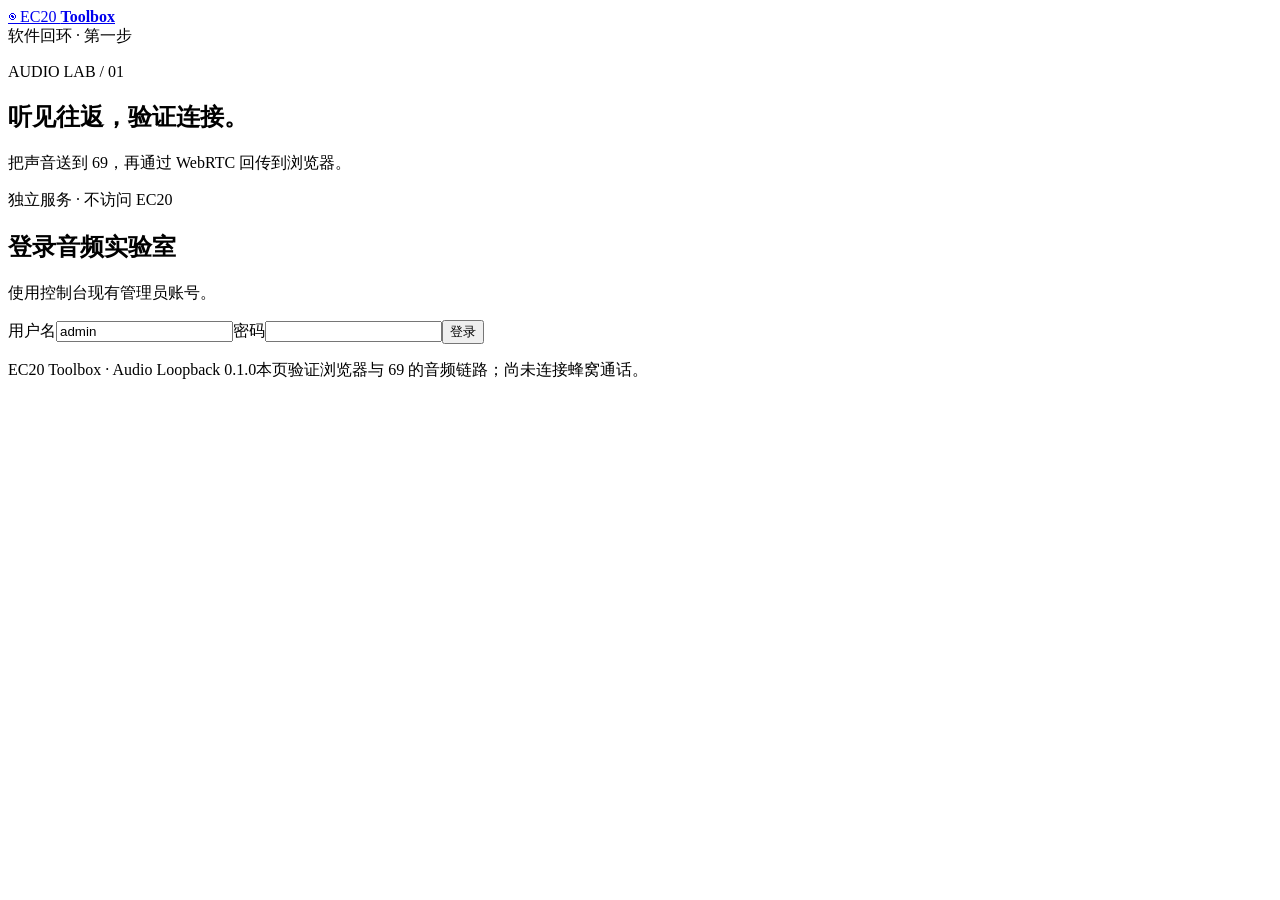
==== internal/audioloop/web/index.html @ 67980ef0 "Add isolated HTTPS WebRTC audio loopback and live probe" ====
<!doctype html>
<html lang="zh-CN"><head><meta charset="utf-8"><meta name="viewport" content="width=device-width, initial-scale=1"><title>音频实验室 · EC20 Toolbox</title><link rel="stylesheet" href="/style.css"><script src="/app.js" defer></script></head>
<body><header><a class="brand" href="http://192.0.2.10:8787/">◉ <span>EC20 <b>Toolbox</b></span></a><div class="header-right"><span class="pill">软件回环 · 第一步</span><button id="logout" class="quiet" hidden>退出登录</button></div></header>
<main><section class="intro"><div><p class="eyebrow">AUDIO LAB / 01</p><h1>听见往返，验证连接。</h1><p class="subtitle">把声音送到 69，再通过 WebRTC 回传到浏览器。</p></div><span class="safe">独立服务 · 不访问 EC20</span></section>
<section id="loginPanel" class="panel login"><div><h2>登录音频实验室</h2><p>使用控制台现有管理员账号。</p></div><form id="loginForm"><label>用户名<input id="username" name="username" autocomplete="username" value="admin" required></label><label>密码<input id="password" name="password" type="password" autocomplete="current-password" required></label><button class="primary" type="submit">登录</button><p id="loginError" class="error" role="alert"></p></form></section>
<div id="lab" hidden><section class="panel session"><div class="section-head"><div><p class="eyebrow">双向音频回环</p><h2 id="state" aria-live="polite">准备就绪</h2></div><span id="secure" class="pill">检查安全连接</span></div>
<div class="path"><div><span class="step">01</span><strong>浏览器输入</strong><small id="sourceLabel">麦克风或测试音</small></div><span class="arrow">→</span><div><span class="step">02</span><strong>69 · Go 音频桥</strong><small>加密传输与原路回传</small></div><span class="arrow">→</span><div><span class="step">03</span><strong>浏览器播放</strong><small id="playLabel">等待返回音频</small></div></div>
<div class="meters"><div><div class="meter-label"><span>发送音量</span><span id="inputLevel">—</span></div><meter id="inputMeter" min="0" max="1" value="0" aria-label="发送音量"></meter></div><div><div class="meter-label"><span>返回音量</span><span id="returnLevel">—</span></div><meter id="returnMeter" min="0" max="1" value="0" aria-label="返回音量"></meter></div></div>
<p class="hint">麦克风回环请佩戴耳机，避免扬声器与麦克风形成反馈。每次最多运行 3 分钟。</p>
<div class="controls"><button id="mic" class="primary">开始麦克风回环</button><button id="tone">运行 440Hz 测试音</button><button id="stop" class="danger" disabled>停止回环</button></div>
<div class="playback"><label><input id="muted" type="checkbox"> 静音返回播放</label><label>播放音量 <input id="volume" type="range" min="0" max="1" step="0.05" value="0.35"></label></div><p id="message" class="message" role="status">测试音可先验证完整链路，无需麦克风权限。测试音会在 20 秒后自动停止。</p>
<audio id="remote" autoplay playsinline></audio></section>
<section class="stats" aria-label="连接指标"><div class="panel"><span>发送 / 接收包</span><strong id="packets">— / —</strong><small>浏览器 RTP</small></div><div class="panel"><span>网络往返</span><strong id="rtt">—</strong><small>WebRTC RTT</small></div><div class="panel"><span>编码</span><strong id="codec">PCMU / 8kHz</strong><small>单声道 · G.711</small></div><div class="panel"><span>连接状态</span><strong id="connection">未连接</strong><small id="remaining">VPN 内直连</small></div></section>
<section class="panel results"><div class="section-head"><h2>验证结果</h2><button id="copy" class="quiet">复制诊断</button></div><div id="result" class="result">尚未运行测试</div><dl><div><dt>服务器收到 / 回传</dt><dd id="serverPackets">— / —</dd></div><div><dt>返回信号</dt><dd id="signal">等待音频</dd></div><div><dt>媒体保护</dt><dd>DTLS-SRTP · 无录音</dd></div><div><dt>EC20 / 主备网络</dt><dd>未接入 · 保持独立运行</dd></div></dl></section></div>
<footer><span>EC20 Toolbox · Audio Loopback 0.1.0</span><span>本页验证浏览器与 69 的音频链路；尚未连接蜂窝通话。</span></footer></main></body></html>
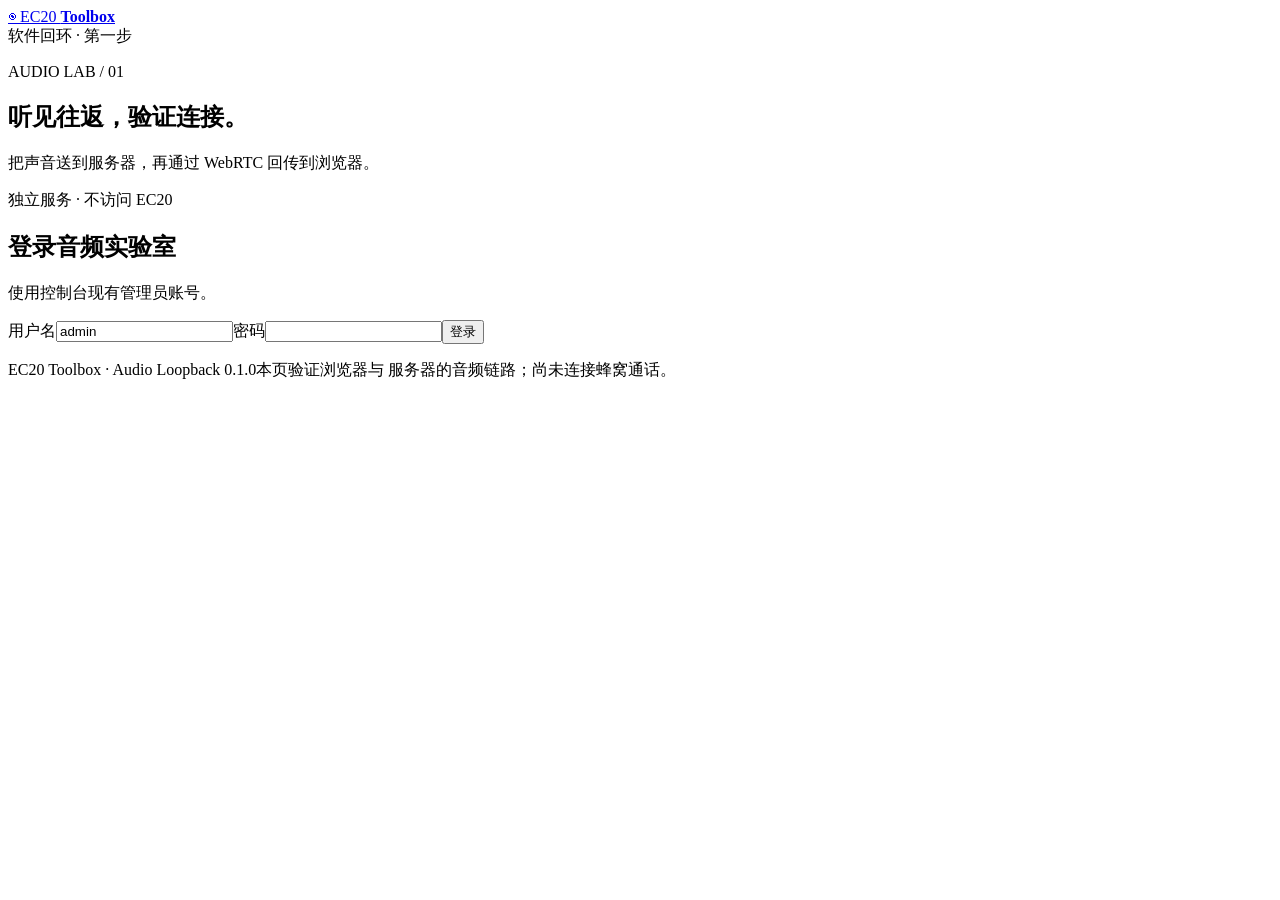
==== commit 47536b2f: "feat(config): add reviewed host profiles and render-only deployments" ====
--- a/internal/audioloop/web/index.html
+++ b/internal/audioloop/web/index.html
@@ -1,10 +1,10 @@
 <!doctype html>
 <html lang="zh-CN"><head><meta charset="utf-8"><meta name="viewport" content="width=device-width, initial-scale=1"><title>音频实验室 · EC20 Toolbox</title><link rel="stylesheet" href="/style.css"><script src="/app.js" defer></script></head>
-<body><header><a class="brand" href="http://192.0.2.10:8787/">◉ <span>EC20 <b>Toolbox</b></span></a><div class="header-right"><span class="pill">软件回环 · 第一步</span><button id="logout" class="quiet" hidden>退出登录</button></div></header>
-<main><section class="intro"><div><p class="eyebrow">AUDIO LAB / 01</p><h1>听见往返，验证连接。</h1><p class="subtitle">把声音送到 69，再通过 WebRTC 回传到浏览器。</p></div><span class="safe">独立服务 · 不访问 EC20</span></section>
+<body><header><a class="brand" href="/">◉ <span>EC20 <b>Toolbox</b></span></a><div class="header-right"><span class="pill">软件回环 · 第一步</span><button id="logout" class="quiet" hidden>退出登录</button></div></header>
+<main><section class="intro"><div><p class="eyebrow">AUDIO LAB / 01</p><h1>听见往返，验证连接。</h1><p class="subtitle">把声音送到服务器，再通过 WebRTC 回传到浏览器。</p></div><span class="safe">独立服务 · 不访问 EC20</span></section>
 <section id="loginPanel" class="panel login"><div><h2>登录音频实验室</h2><p>使用控制台现有管理员账号。</p></div><form id="loginForm"><label>用户名<input id="username" name="username" autocomplete="username" value="admin" required></label><label>密码<input id="password" name="password" type="password" autocomplete="current-password" required></label><button class="primary" type="submit">登录</button><p id="loginError" class="error" role="alert"></p></form></section>
 <div id="lab" hidden><section class="panel session"><div class="section-head"><div><p class="eyebrow">双向音频回环</p><h2 id="state" aria-live="polite">准备就绪</h2></div><span id="secure" class="pill">检查安全连接</span></div>
-<div class="path"><div><span class="step">01</span><strong>浏览器输入</strong><small id="sourceLabel">麦克风或测试音</small></div><span class="arrow">→</span><div><span class="step">02</span><strong>69 · Go 音频桥</strong><small>加密传输与原路回传</small></div><span class="arrow">→</span><div><span class="step">03</span><strong>浏览器播放</strong><small id="playLabel">等待返回音频</small></div></div>
+<div class="path"><div><span class="step">01</span><strong>浏览器输入</strong><small id="sourceLabel">麦克风或测试音</small></div><span class="arrow">→</span><div><span class="step">02</span><strong>服务器 · Go 音频桥</strong><small>加密传输与原路回传</small></div><span class="arrow">→</span><div><span class="step">03</span><strong>浏览器播放</strong><small id="playLabel">等待返回音频</small></div></div>
 <div class="meters"><div><div class="meter-label"><span>发送音量</span><span id="inputLevel">—</span></div><meter id="inputMeter" min="0" max="1" value="0" aria-label="发送音量"></meter></div><div><div class="meter-label"><span>返回音量</span><span id="returnLevel">—</span></div><meter id="returnMeter" min="0" max="1" value="0" aria-label="返回音量"></meter></div></div>
 <p class="hint">麦克风回环请佩戴耳机，避免扬声器与麦克风形成反馈。每次最多运行 3 分钟。</p>
 <div class="controls"><button id="mic" class="primary">开始麦克风回环</button><button id="tone">运行 440Hz 测试音</button><button id="stop" class="danger" disabled>停止回环</button></div>
@@ -12,4 +12,4 @@
 <audio id="remote" autoplay playsinline></audio></section>
 <section class="stats" aria-label="连接指标"><div class="panel"><span>发送 / 接收包</span><strong id="packets">— / —</strong><small>浏览器 RTP</small></div><div class="panel"><span>网络往返</span><strong id="rtt">—</strong><small>WebRTC RTT</small></div><div class="panel"><span>编码</span><strong id="codec">PCMU / 8kHz</strong><small>单声道 · G.711</small></div><div class="panel"><span>连接状态</span><strong id="connection">未连接</strong><small id="remaining">VPN 内直连</small></div></section>
 <section class="panel results"><div class="section-head"><h2>验证结果</h2><button id="copy" class="quiet">复制诊断</button></div><div id="result" class="result">尚未运行测试</div><dl><div><dt>服务器收到 / 回传</dt><dd id="serverPackets">— / —</dd></div><div><dt>返回信号</dt><dd id="signal">等待音频</dd></div><div><dt>媒体保护</dt><dd>DTLS-SRTP · 无录音</dd></div><div><dt>EC20 / 主备网络</dt><dd>未接入 · 保持独立运行</dd></div></dl></section></div>
-<footer><span>EC20 Toolbox · Audio Loopback 0.1.0</span><span>本页验证浏览器与 69 的音频链路；尚未连接蜂窝通话。</span></footer></main></body></html>
+<footer><span>EC20 Toolbox · Audio Loopback 0.1.0</span><span>本页验证浏览器与 服务器的音频链路；尚未连接蜂窝通话。</span></footer></main></body></html>
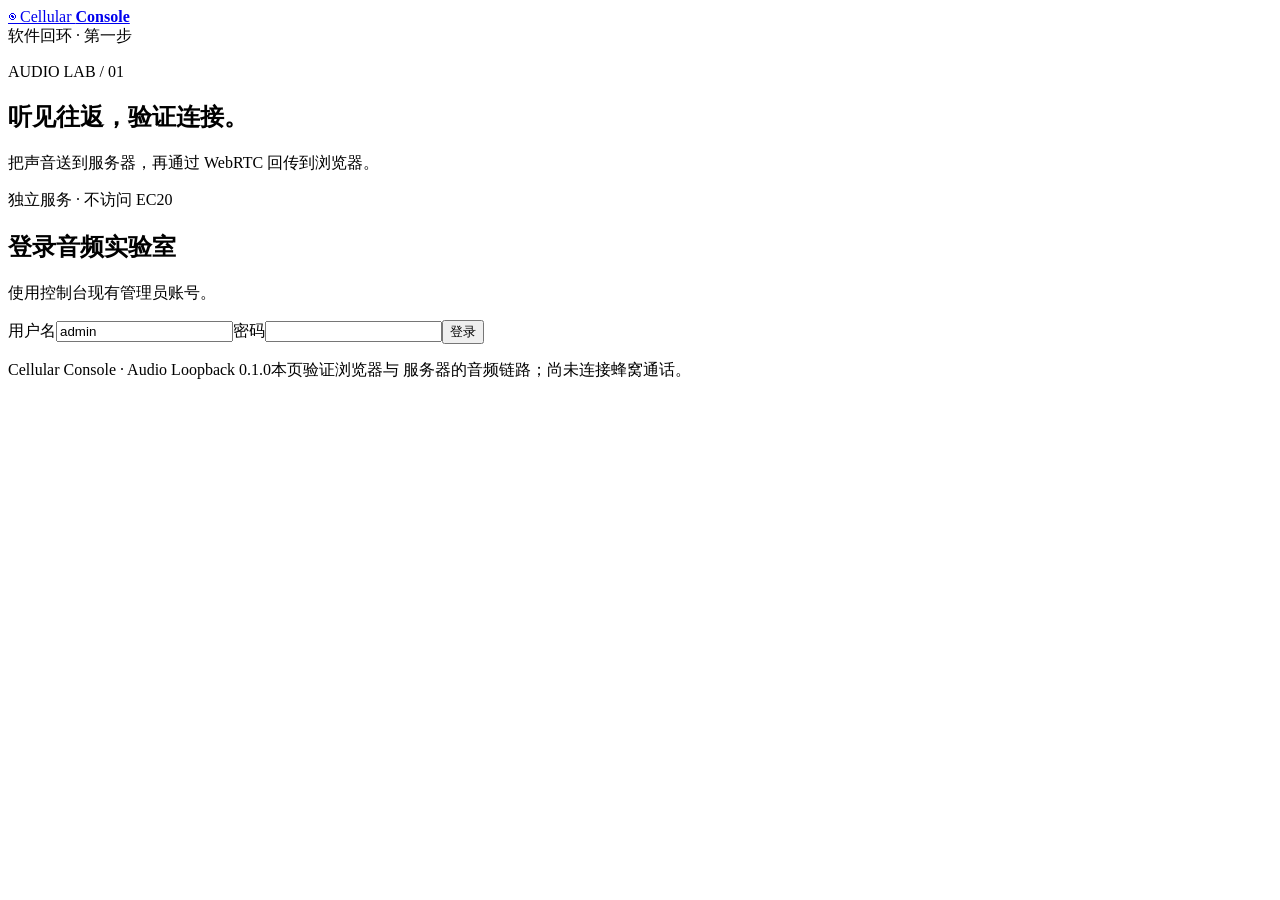
==== commit 3dead7ed: "refactor!: rename project to cellular-console BREAKING CHANGE: Go imports now use github.com/kongfei" ====
--- a/internal/audioloop/web/index.html
+++ b/internal/audioloop/web/index.html
@@ -1,6 +1,6 @@
 <!doctype html>
-<html lang="zh-CN"><head><meta charset="utf-8"><meta name="viewport" content="width=device-width, initial-scale=1"><title>音频实验室 · EC20 Toolbox</title><link rel="stylesheet" href="/style.css"><script src="/app.js" defer></script></head>
-<body><header><a class="brand" href="/">◉ <span>EC20 <b>Toolbox</b></span></a><div class="header-right"><span class="pill">软件回环 · 第一步</span><button id="logout" class="quiet" hidden>退出登录</button></div></header>
+<html lang="zh-CN"><head><meta charset="utf-8"><meta name="viewport" content="width=device-width, initial-scale=1"><title>音频实验室 · Cellular Console</title><link rel="stylesheet" href="/style.css"><script src="/app.js" defer></script></head>
+<body><header><a class="brand" href="/">◉ <span>Cellular <b>Console</b></span></a><div class="header-right"><span class="pill">软件回环 · 第一步</span><button id="logout" class="quiet" hidden>退出登录</button></div></header>
 <main><section class="intro"><div><p class="eyebrow">AUDIO LAB / 01</p><h1>听见往返，验证连接。</h1><p class="subtitle">把声音送到服务器，再通过 WebRTC 回传到浏览器。</p></div><span class="safe">独立服务 · 不访问 EC20</span></section>
 <section id="loginPanel" class="panel login"><div><h2>登录音频实验室</h2><p>使用控制台现有管理员账号。</p></div><form id="loginForm"><label>用户名<input id="username" name="username" autocomplete="username" value="admin" required></label><label>密码<input id="password" name="password" type="password" autocomplete="current-password" required></label><button class="primary" type="submit">登录</button><p id="loginError" class="error" role="alert"></p></form></section>
 <div id="lab" hidden><section class="panel session"><div class="section-head"><div><p class="eyebrow">双向音频回环</p><h2 id="state" aria-live="polite">准备就绪</h2></div><span id="secure" class="pill">检查安全连接</span></div>
@@ -12,4 +12,4 @@
 <audio id="remote" autoplay playsinline></audio></section>
 <section class="stats" aria-label="连接指标"><div class="panel"><span>发送 / 接收包</span><strong id="packets">— / —</strong><small>浏览器 RTP</small></div><div class="panel"><span>网络往返</span><strong id="rtt">—</strong><small>WebRTC RTT</small></div><div class="panel"><span>编码</span><strong id="codec">PCMU / 8kHz</strong><small>单声道 · G.711</small></div><div class="panel"><span>连接状态</span><strong id="connection">未连接</strong><small id="remaining">VPN 内直连</small></div></section>
 <section class="panel results"><div class="section-head"><h2>验证结果</h2><button id="copy" class="quiet">复制诊断</button></div><div id="result" class="result">尚未运行测试</div><dl><div><dt>服务器收到 / 回传</dt><dd id="serverPackets">— / —</dd></div><div><dt>返回信号</dt><dd id="signal">等待音频</dd></div><div><dt>媒体保护</dt><dd>DTLS-SRTP · 无录音</dd></div><div><dt>EC20 / 主备网络</dt><dd>未接入 · 保持独立运行</dd></div></dl></section></div>
-<footer><span>EC20 Toolbox · Audio Loopback 0.1.0</span><span>本页验证浏览器与 服务器的音频链路；尚未连接蜂窝通话。</span></footer></main></body></html>
+<footer><span>Cellular Console · Audio Loopback 0.1.0</span><span>本页验证浏览器与 服务器的音频链路；尚未连接蜂窝通话。</span></footer></main></body></html>
